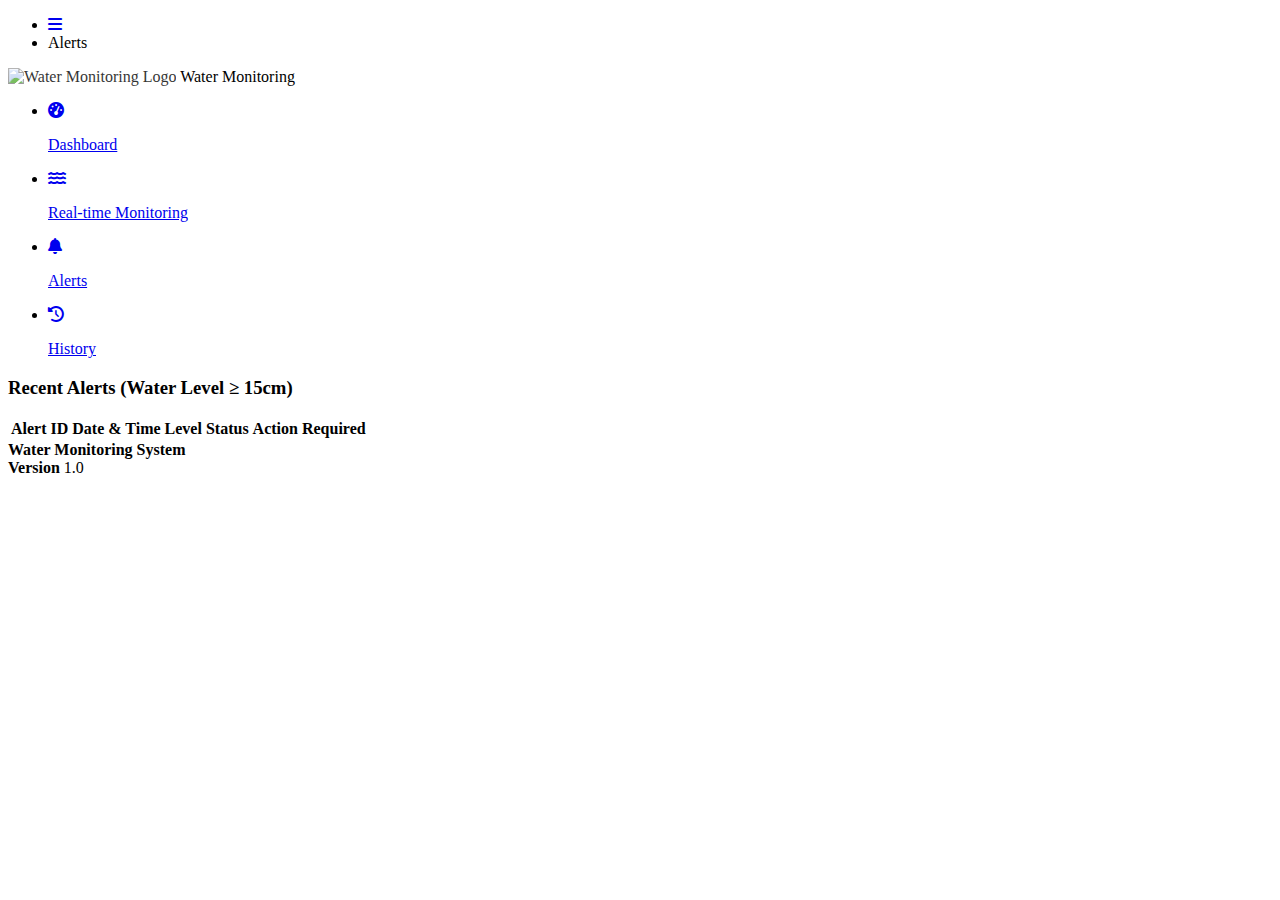
==== alerts/index.html @ f2368531 "convert m to cm" ====
<!DOCTYPE html>
<html lang="en">
  <head>
    <meta charset="UTF-8" />
    <meta name="viewport" content="width=device-width, initial-scale=1.0" />
    <title>Alerts - Water Level Monitoring System</title>
    <!-- AdminLTE CSS -->
    <link
      rel="stylesheet"
      href="https://cdn.jsdelivr.net/npm/admin-lte@3.2/dist/css/adminlte.min.css"
    />
    <!-- Font Awesome Icons -->
    <link
      rel="stylesheet"
      href="https://cdnjs.cloudflare.com/ajax/libs/font-awesome/6.0.0-beta3/css/all.min.css"
    />
    <link rel="stylesheet" href="custom.css" />
    <style>
      .table-container {
        max-height: 400px;
        overflow-y: auto;
      }
      .status-critical {
        color: red;
        font-weight: bold;
      }
      .status-high {
        color: orange;
        font-weight: bold;
      }
      .status-moderate {
        color: gold;
        font-weight: bold;
      }
    </style>
  </head>
  <body class="hold-transition sidebar-mini layout-fixed">
    <div class="wrapper">
      <nav class="main-header navbar navbar-expand navbar-white navbar-light">
        <!-- Sidebar toggle button -->
        <ul class="navbar-nav">
          <li class="nav-item">
            <a class="nav-link" data-widget="pushmenu" href="#" role="button">
              <i class="fas fa-bars"></i>
            </a>
          </li>
          <li class="nav-item">
            <span class="nav-text">Alerts</span>
          </li>
        </ul>
      </nav>

      <!-- Main Sidebar Container -->
      <aside class="main-sidebar sidebar-light-primary elevation-2">
        <a class="brand-link">
          <img
            src="image/water-level-3-48.png"
            alt="Water Monitoring Logo"
            class="brand-image img-circle elevation-2"
            style="opacity: 0.8"
          />
          <span class="brand-text font-weight-bold">Water Monitoring</span>
        </a>

        <div class="sidebar">
          <nav class="mt-2">
            <ul
              class="nav nav-pills nav-sidebar flex-column"
              data-widget="treeview"
              role="menu"
              data-accordion="false"
            >
              <li class="nav-item">
                <a href="/dashboard" class="nav-link">
                  <i class="nav-icon fas fa-tachometer-alt"></i>
                  <p>Dashboard</p>
                </a>
              </li>
              <li class="nav-item">
                <a href="/realtime" class="nav-link">
                  <i class="nav-icon fas fa-water"></i>
                  <p>Real-time Monitoring</p>
                </a>
              </li>
              <li class="nav-item">
                <a href="/alerts" class="nav-link active">
                  <i class="nav-icon fas fa-bell"></i>
                  <p>Alerts</p>
                </a>
              </li>
              <li class="nav-item">
                <a href="/history" class="nav-link">
                  <i class="nav-icon fas fa-history"></i>
                  <p>History</p>
                </a>
              </li>
            </ul>
          </nav>
        </div>
      </aside>

      <!-- Content Wrapper -->
      <div class="content-wrapper">
        <!-- Main Content -->
        <section class="content mt-3">
          <div class="container-fluid">
            <div class="row">
              <div class="col-lg-12">
                <!-- Alerts Table -->
                <div class="card">
                  <div class="card-header">
                    <h3 class="card-title">Recent Alerts (Water Level ≥ 15cm)</h3>
                  </div>
                  <div class="card-body">
                    <div class="table-container">
                      <table class="table table-bordered table-hover">
                        <thead>
                          <tr>
                            <th>Alert ID</th>
                            <th>Date & Time</th>
                            <th>Level</th>
                            <th>Status</th>
                            <th>Action Required</th>
                          </tr>
                        </thead>
                        <tbody>
                          <!-- Data will be fetched and displayed here -->
                        </tbody>
                      </table>
                    </div>
                  </div>
                </div>
              </div>
            </div>
          </div>
        </section>
      </div>

      <!-- Footer -->
      <footer class="main-footer">
        <strong>Water Monitoring System</strong>
        <div class="float-right d-none d-sm-inline-block">
          <b>Version</b> 1.0
        </div>
      </footer>
    </div>

    <!-- AdminLTE JS -->
    <script src="https://cdn.jsdelivr.net/npm/admin-lte@3.2/dist/js/adminlte.min.js"></script>
    <!-- jQuery (required by AdminLTE) -->
    <script src="https://code.jquery.com/jquery-3.6.0.min.js"></script>
    <script>
      document.addEventListener("DOMContentLoaded", () => {
        const toggleButton = document.querySelector('[data-widget="pushmenu"]');

        toggleButton.addEventListener("click", () => {
          document.body.classList.toggle("sidebar-collapse");
        });
      });
    </script>
    <script type="module">
      import { createClient } from "https://cdn.jsdelivr.net/npm/@supabase/supabase-js/+esm";

      const SUPABASE_URL = "https://efirubankmowqztlyuuh.supabase.co";
      const SUPABASE_KEY =
        "eyJhbGciOiJIUzI1NiIsInR5cCI6IkpXVCJ9.eyJpc3MiOiJzdXBhYmFzZSIsInJlZiI6ImVmaXJ1YmFua21vd3F6dGx5dXVoIiwicm9sZSI6ImFub24iLCJpYXQiOjE3MzgzMDc5NjAsImV4cCI6MjA1Mzg4Mzk2MH0.JmTTNz5AESMKQIwQl9t0qfU33EMLc5Z2-WePRGtaCog";
      const supabase = createClient(SUPABASE_URL, SUPABASE_KEY);

      let lastWaterLevel = null;
      let notificationShown = false;
      
      function showNotification(title, message) {
        if (Notification.permission === "granted") {
          new Notification(title, { body: message, icon: "image/water-level-3-48.png" });
        }
      }
      const channel = supabase.channel("water-level-updates").on("postgres_changes", { event: "INSERT", schema: "public", table: "water_levels" }, (payload) => {
        const latestWaterLevel = payload.new.water_level;
        if (lastWaterLevel !== null && latestWaterLevel > lastWaterLevel) {
          showNotification("Early Warning", `Water level is rising: ${latestWaterLevel}m!`);
        }
        if (latestWaterLevel >= 3 && !notificationShown) {
          showNotification("Critical Alert", `Water level critically high at ${latestWaterLevel}m!`);
          notificationShown = true;
        } else if (latestWaterLevel < 3) {
          notificationShown = false;
        }
        lastWaterLevel = latestWaterLevel;
      }).subscribe();
      async function fetchAlerts() {
        try {
          // Fetch data from Supabase
          const { data, error } = await supabase
            .from("water_levels")
            .select("id, water_level, last_updated")
            .gte("water_level", 15) // Filter for water levels ≥ 3m
            .order("last_updated", { ascending: false });

          if (error) {
            console.error("Error fetching data:", error);
            return;
          }

          // Get the table body element
          const tableBody = document.querySelector("table tbody");
          tableBody.innerHTML = ""; // Clear existing rows

          // Populate the table with filtered data
          data.forEach((alert) => {
            const row = document.createElement("tr");

            // Determine status and action required based on water level
            let status = "Critical";
            let actionRequired = "Evacuate immediately";

            // Add row data
            row.innerHTML = `
              <td>${alert.id}</td>
              <td>${new Date(alert.last_updated).toLocaleString()}</td>
              <td>${alert.water_level} cm</td>
              <td class="status-critical">${status}</td>
              <td>${actionRequired}</td>
            `;

            // Append the row to the table
            tableBody.appendChild(row);
          });
        } catch (err) {
          console.error("Error:", err);
        }
      }

      // Fetch alerts when the page loads
      document.addEventListener("DOMContentLoaded", fetchAlerts);

      // Refresh alerts every 10 seconds
      setInterval(fetchAlerts, 10000);
    </script>

    <!-- Register the service worker -->
    <script>
      if ("serviceWorker" in navigator && "PushManager" in window) {
        navigator.serviceWorker
          .register("/service-worker.js")
          .then((registration) => {
            console.log(
              "Service Worker registered with scope:",
              registration.scope
            );
          })
          .catch((error) => {
            console.error("Service Worker registration failed:", error);
          });
      }
    </script>
  </body>
</html>
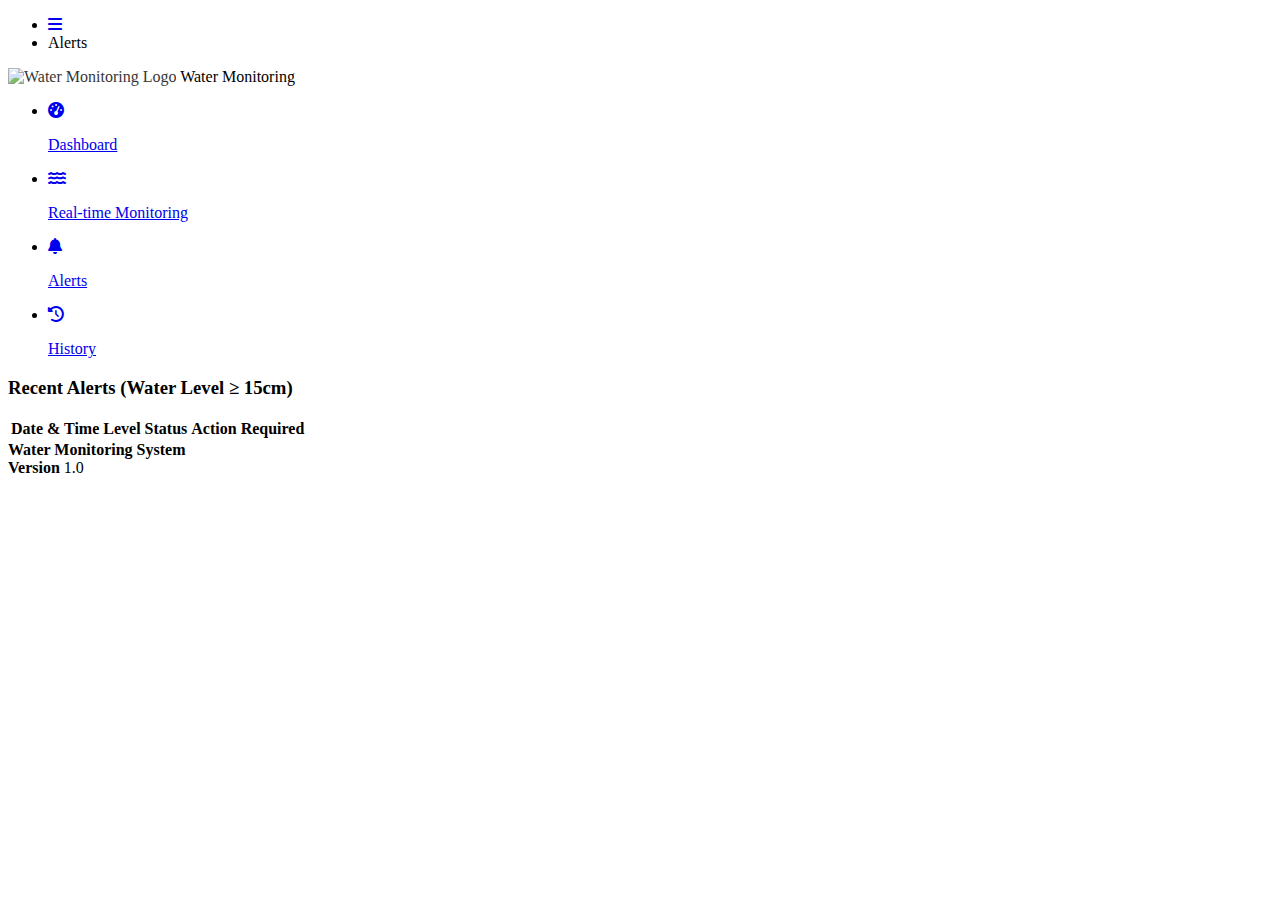
==== commit 9ae0e6dc: "remove th id" ====
--- a/alerts/index.html
+++ b/alerts/index.html
@@ -116,7 +116,6 @@
                       <table class="table table-bordered table-hover">
                         <thead>
                           <tr>
-                            <th>Alert ID</th>
                             <th>Date & Time</th>
                             <th>Level</th>
                             <th>Status</th>
@@ -167,33 +166,76 @@
       const supabase = createClient(SUPABASE_URL, SUPABASE_KEY);
 
       let lastWaterLevel = null;
-      let notificationShown = false;
-      
+
+      // Request notification permission
+      if (Notification.permission !== "granted") {
+        Notification.requestPermission().then((permission) => {
+          if (permission === "granted") {
+            console.log("Notification permission granted.");
+          }
+        });
+      }
+
+      // Show browser notification
       function showNotification(title, message) {
         if (Notification.permission === "granted") {
-          new Notification(title, { body: message, icon: "image/water-level-3-48.png" });
+          new Notification(title, {
+            body: message,
+            icon: "image/water-level-3-48.png",
+          });
         }
       }
-      const channel = supabase.channel("water-level-updates").on("postgres_changes", { event: "INSERT", schema: "public", table: "water_levels" }, (payload) => {
-        const latestWaterLevel = payload.new.water_level;
-        if (lastWaterLevel !== null && latestWaterLevel > lastWaterLevel) {
-          showNotification("Early Warning", `Water level is rising: ${latestWaterLevel}m!`);
-        }
-        if (latestWaterLevel >= 3 && !notificationShown) {
-          showNotification("Critical Alert", `Water level critically high at ${latestWaterLevel}m!`);
-          notificationShown = true;
-        } else if (latestWaterLevel < 3) {
-          notificationShown = false;
-        }
-        lastWaterLevel = latestWaterLevel;
-      }).subscribe();
+
+      const channel = supabase
+        .channel("water-level-updates")
+        .on(
+          "postgres_changes",
+          {
+            event: "INSERT",
+            schema: "public",
+            table: "water_levels",
+          },
+          (payload) => {
+            const latestWaterLevel = payload.new.water_level;
+
+            // **Early Warning System**
+            if (lastWaterLevel !== null && latestWaterLevel > lastWaterLevel) {
+              // Early Warning: Trigger only if the water level is rising and below 15
+              if (latestWaterLevel < 15) {
+                showNotification(
+                  "Early Warning: Water Level Rising",
+                  `Warning: Water level is rising. Current level: ${latestWaterLevel.toFixed(1)}cm, Previous level: ${lastWaterLevel.toFixed(1)}cm`
+                );
+              }
+            }
+
+            // **Warning Alert System**
+            if (latestWaterLevel >= 15) {
+              if (localStorage.getItem("warningNotificationShown") !== "true") {
+                showNotification(
+                  "Water Level Alert",
+                  `Warning: Water level is critically high at ${latestWaterLevel.toFixed(1)}cm!`
+                );
+                localStorage.setItem("warningNotificationShown", "true"); // Set the flag in localStorage
+              }
+            } else {
+              // Reset the flag if the water level drops below 15
+              localStorage.setItem("warningNotificationShown", "false");
+            }
+
+            // Update the last water level
+            lastWaterLevel = latestWaterLevel;
+          }
+        )
+        .subscribe();
+
       async function fetchAlerts() {
         try {
           // Fetch data from Supabase
           const { data, error } = await supabase
             .from("water_levels")
-            .select("id, water_level, last_updated")
-            .gte("water_level", 15) // Filter for water levels ≥ 3m
+            .select("water_level, last_updated")
+            .gte("water_level", 15) // Filter for water levels ≥ 15cm
             .order("last_updated", { ascending: false });
 
           if (error) {
@@ -215,7 +257,6 @@
 
             // Add row data
             row.innerHTML = `
-              <td>${alert.id}</td>
               <td>${new Date(alert.last_updated).toLocaleString()}</td>
               <td>${alert.water_level} cm</td>
               <td class="status-critical">${status}</td>
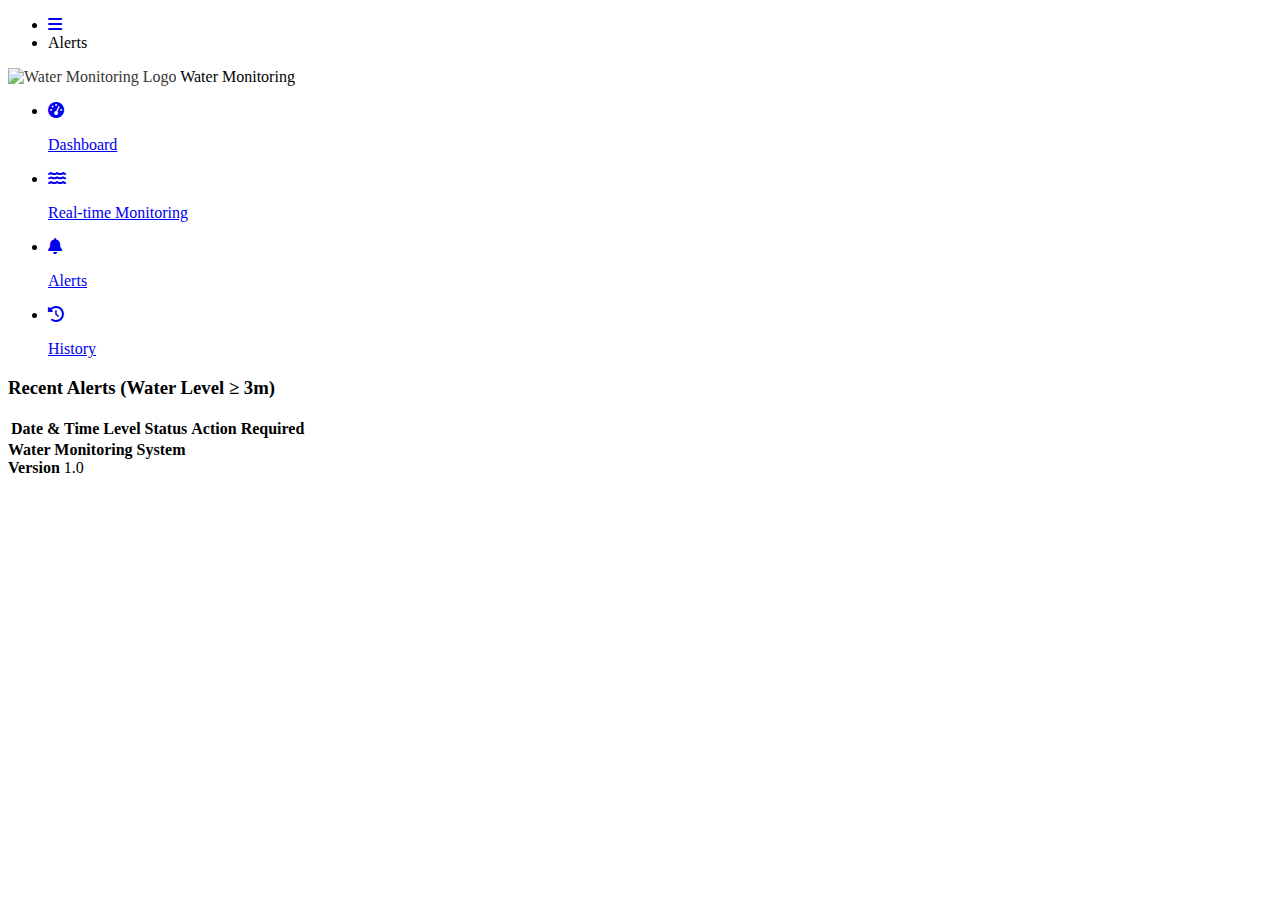
==== commit ff34f681: "Change the cm to M" ====
--- a/alerts/index.html
+++ b/alerts/index.html
@@ -109,7 +109,7 @@
                 <!-- Alerts Table -->
                 <div class="card">
                   <div class="card-header">
-                    <h3 class="card-title">Recent Alerts (Water Level ≥ 15cm)</h3>
+                    <h3 class="card-title">Recent Alerts (Water Level ≥ 3m)</h3>
                   </div>
                   <div class="card-body">
                     <div class="table-container">
@@ -201,20 +201,20 @@
             // **Early Warning System**
             if (lastWaterLevel !== null && latestWaterLevel > lastWaterLevel) {
               // Early Warning: Trigger only if the water level is rising and below 15
-              if (latestWaterLevel < 15) {
+              if (latestWaterLevel < 3) {
                 showNotification(
                   "Early Warning: Water Level Rising",
-                  `Warning: Water level is rising. Current level: ${latestWaterLevel.toFixed(1)}cm, Previous level: ${lastWaterLevel.toFixed(1)}cm`
+                  `Warning: Water level is rising. Current level: ${latestWaterLevel.toFixed(1)}m, Previous level: ${lastWaterLevel.toFixed(1)}m`
                 );
               }
             }
 
             // **Warning Alert System**
-            if (latestWaterLevel >= 15) {
+            if (latestWaterLevel >= 3) {
               if (localStorage.getItem("warningNotificationShown") !== "true") {
                 showNotification(
                   "Water Level Alert",
-                  `Warning: Water level is critically high at ${latestWaterLevel.toFixed(1)}cm!`
+                  `Warning: Water level is critically high at ${latestWaterLevel.toFixed(1)}m!`
                 );
                 localStorage.setItem("warningNotificationShown", "true"); // Set the flag in localStorage
               }
@@ -235,7 +235,7 @@
           const { data, error } = await supabase
             .from("water_levels")
             .select("water_level, last_updated")
-            .gte("water_level", 15) // Filter for water levels ≥ 15cm
+            .gte("water_level", 3) // Filter for water levels ≥ 15cm
             .order("last_updated", { ascending: false });
 
           if (error) {
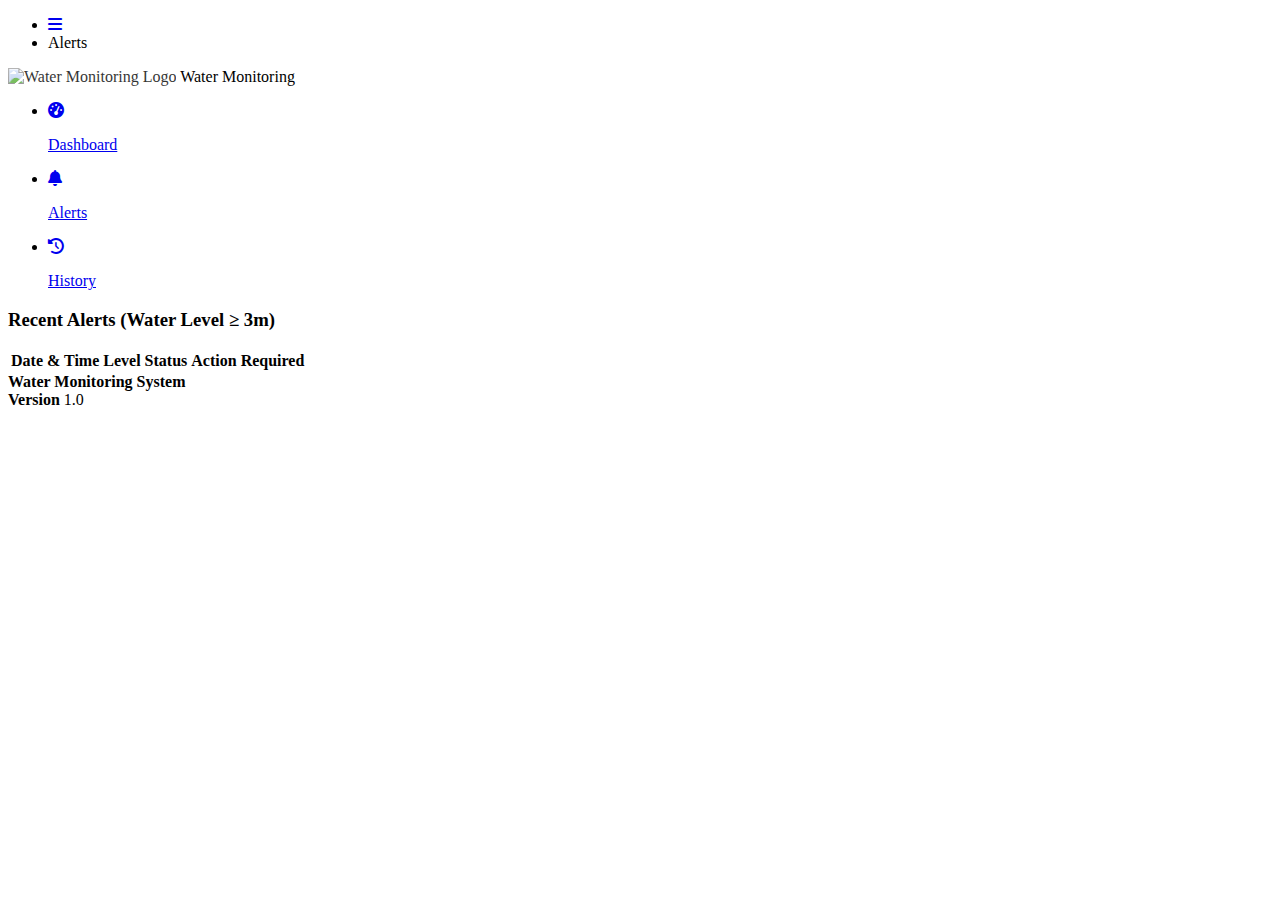
==== commit c6a15642: "remove the realtime  page in the system" ====
--- a/alerts/index.html
+++ b/alerts/index.html
@@ -74,12 +74,6 @@
                 <a href="/dashboard" class="nav-link">
                   <i class="nav-icon fas fa-tachometer-alt"></i>
                   <p>Dashboard</p>
-                </a>
-              </li>
-              <li class="nav-item">
-                <a href="/realtime" class="nav-link">
-                  <i class="nav-icon fas fa-water"></i>
-                  <p>Real-time Monitoring</p>
                 </a>
               </li>
               <li class="nav-item">
@@ -258,7 +252,7 @@
             // Add row data
             row.innerHTML = `
               <td>${new Date(alert.last_updated).toLocaleString()}</td>
-              <td>${alert.water_level} cm</td>
+              <td>${alert.water_level} m</td>
               <td class="status-critical">${status}</td>
               <td>${actionRequired}</td>
             `;
